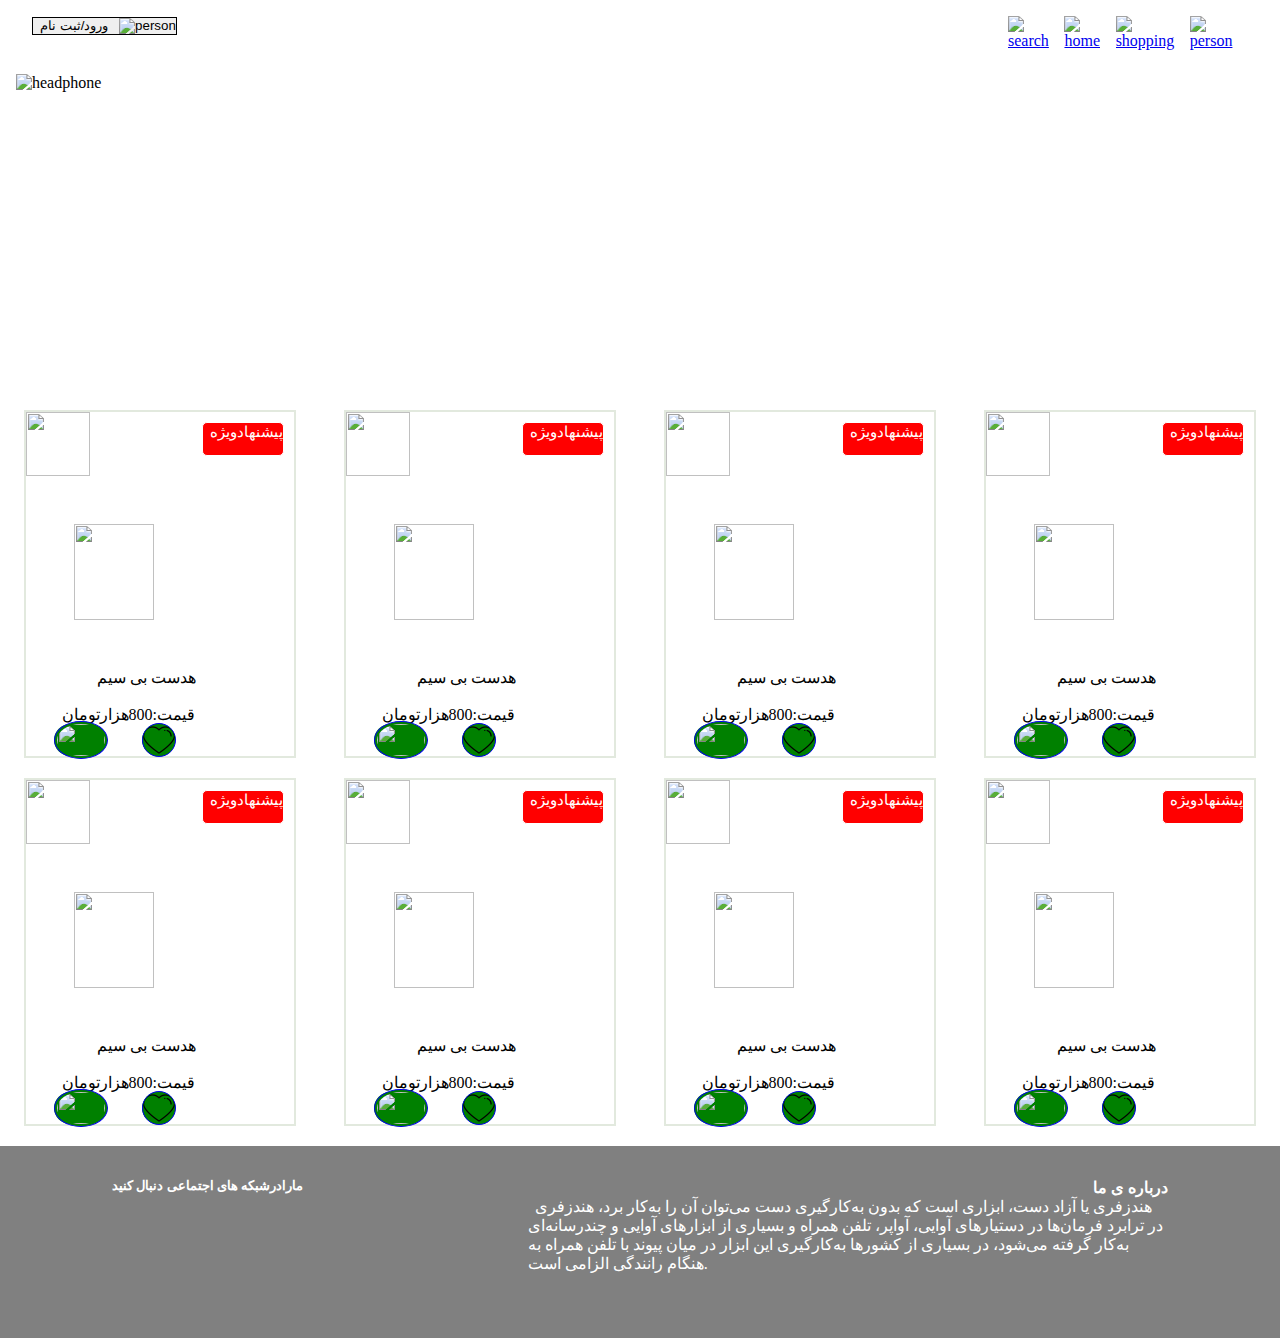
==== index.html @ 6f006036 "practice html+css" ====
<!DOCTYPE html>
<html lang="fa">
  <head>
    <meta charset="UTF-8" />
    <meta http-equiv="X-UA-Compatible" content="IE=edge" />
    <meta name="viewport" content="width=device-width, initial-scale=1.0" />
    <title>Document</title>
    <link rel="stylesheet" href="./index.css" />
  </head>
  <header >
    <section class="login">
      <a href="#">
        <button>
          <p>ورود/ثبت نام</p>
          <img src="./newicon/icons8-person-35 (1).png" alt="person" />
        </button>
      </a>
    </section>
    <section class="menu">
      <a href="#"> <img src="./newicon/icons8-search-35.png" alt="search" /></a>
      <a href="#"><img src="./newicon/icons8-home-35.png" alt="home" /></a>
      <a href="#"
        ><img src="./newicon/icons8-shopping-cart-35.png" alt="shopping"
      /></a>
      <a href="#"><img src="./newicon/icons8-person-35.png" alt="person" /></a>
    </section>
  </header>
  <body>
    <main>
    <img  class="background" src="./handesfree/index.jpg" alt="headphone" />

  <article class="border">
      <section class="cantent">
        <figure>
          <img class="star" src="./icon2/5star.jpg" alt="" />
          <img class="img" src="./handesfree/1.jpg" alt="" />
          <figcaption>هدست بی سیم</figcaption>
          <br />
          <p >قیمت:800هزارتومان</p>
          <a class="position" href="#">
            <span class="shopping"
              ><img class="basket"  src="./icon/icons8-shopping-cart-50.png" alt="" />
              <span class="buy" >خرید</span>
               </span>
              <span class="secnd">
              <img  class="add" src="./heart-1.png" alt=""
            /> <span class="addtext" >علاقه مندی</span>
            </span>
          </a>
         
         
        </figure>
        <span class="off">پیشنهادویژه</span>
      </section>

       <section class="cantent">
        <figure>
          <img class="star" src="./icon2/5star.jpg" alt="" />
          <img class="img" src="./handesfree/2.png" alt="" />
          <figcaption>هدست بی سیم</figcaption>
          <br />
          <p>قیمت:800هزارتومان</p>
          <a class="position" href="#">
            <span class="shopping"
              ><img class="basket"  src="./icon/icons8-shopping-cart-50.png" alt="" />
              <span class="buy" >خرید</span>
               </span>
              <span class="secnd">
              <img  class="add" src="./heart-1.png" alt=""
            /> <span class="addtext" >علاقه مندی</span>
            </span>
          </a>
        </figure>
        <span class="off">پیشنهادویژه</span>
      </section>

        <section class="cantent">
        <figure>
          <img class="star" src="./icon2/5star.jpg" alt="" />
          <img class="img" src="./handesfree/3.jpg" alt="" />
          <figcaption>هدست بی سیم</figcaption>
          <br />
          <p>قیمت:800هزارتومان</p>
          <a class="position" href="#">
            <span class="shopping"
              ><img class="basket"  src="./icon/icons8-shopping-cart-50.png" alt="" />
              <span class="buy" >خرید</span>
               </span>
              <span class="secnd">
              <img  class="add" src="./heart-1.png" alt=""
            /> <span class="addtext" >علاقه مندی</span>
            </span>
          </a>
        </figure>
        <span class="off">پیشنهادویژه</span>
      </section>

        <section class="cantent">
        <figure>
          <img class="star" src="./icon2/5star.jpg" alt="" />
          <img class="img" src="./handesfree/4.png" alt="" />
          <figcaption>هدست بی سیم</figcaption>
          <br />
          <p>قیمت:800هزارتومان</p>
          <a class="position" href="#">
            <span class="shopping"
              ><img class="basket"  src="./icon/icons8-shopping-cart-50.png" alt="" />
              <span class="buy" >خرید</span>
               </span>
              <span class="secnd">
              <img  class="add" src="./heart-1.png" alt=""
            /> <span class="addtext" >علاقه مندی</span>
            </span>
          </a>
        </figure>
        <span class="off">پیشنهادویژه</span>
      </section>

        <section class="cantent">
        <figure>
          <img class="star" src="./icon2/5star.jpg" alt="" />
          <img class="img" src="./handesfree/5.jpg" alt="" />
          <figcaption>هدست بی سیم</figcaption>
          <br />
          <p>قیمت:800هزارتومان</p>
          <a class="position" href="#">
            <span class="shopping"
              ><img class="basket"  src="./icon/icons8-shopping-cart-50.png" alt="" />
              <span class="buy" >خرید</span>
               </span>
              <span class="secnd">
              <img  class="add" src="./heart-1.png" alt=""
            /> <span class="addtext" >علاقه مندی</span>
            </span>
          </a>
        </figure>
        <span class="off">پیشنهادویژه</span>
      </section>

        <section class="cantent">
        <figure>
          <img class="star" src="./icon2/5star.jpg" alt="" />
          <img class="img" src="./handesfree/6.jpg" alt="" />
          <figcaption>هدست بی سیم</figcaption>
          <br />
          <p>قیمت:800هزارتومان</p>
          <a class="position" href="#">
            <span class="shopping"
              ><img class="basket"  src="./icon/icons8-shopping-cart-50.png" alt="" />
              <span class="buy" >خرید</span>
               </span>
              <span class="secnd">
              <img  class="add" src="./heart-1.png" alt=""
            /> <span class="addtext" >علاقه مندی</span>
            </span>
          </a>
        </figure>
        <span class="off">پیشنهادویژه</span>
      </section>

        <section class="cantent">
        <figure>
          <img class="star" src="./icon2/5star.jpg" alt="" />
          <img class="img" src="./handesfree/7.jpg" alt="" />
          <figcaption>هدست بی سیم</figcaption>
          <br />
          <p>قیمت:800هزارتومان</p>
          <a class="position" href="#">
            <span class="shopping"
              ><img class="basket"  src="./icon/icons8-shopping-cart-50.png" alt="" />
              <span class="buy" >خرید</span>
               </span>
              <span class="secnd">
              <img  class="add" src="./heart-1.png" alt=""
            /> <span class="addtext" >علاقه مندی</span>
            </span>
          </a>
        </figure>
        <span class="off">پیشنهادویژه</span>
      </section>

        <section class="cantent">
        <figure>
          <img class="star" src="./icon2/5star.jpg" alt="" />
          <img class="img" src="./handesfree/8.jpg" alt="" />
          <figcaption>هدست بی سیم</figcaption>
          
          <br />
          <p>قیمت:800هزارتومان</p>
          <a class="position" href="#">
            <span class="shopping"
              ><img class="basket"  src="./icon/icons8-shopping-cart-50.png" alt="" />
              <span class="buy" >خرید</span>
               </span>
              <span class="secnd">
              <img  class="add" src="./heart-1.png" alt=""
            /> <span class="addtext" >علاقه مندی</span>
            </span>
          </a>
        </figure>
        <span class="off">پیشنهادویژه</span>
      </section>

      
    </article>
  </main>
    <footer>
      <section class="footericon">
        <h5>مارادرشبکه های اجتماعی دنبال کنید</h5>
        <span class="spanicon">
          <a href="#">
            <img src="./newicon/icons8-telegram-app-35.png" alt=""
          /></a>
          <a href="#"> <img src="./newicon/icons8-linkedin-35.png" alt="" /></a>
          <a href="#"><img src="./newicon/icons8-instagram-35.png" alt="" /></a>
          <a href="#"
            ><img src="./newicon/icons8-twitter-squared-35.png" alt=""
          /></a>
        </span>
      </section>

      <section class="footerp">
        <h4 dir="rtl">درباره ی ما</h4>
        <p>
          هندزفری یا آزاد دست، ابزاری است که بدون به‌کارگیری دست می‌توان آن را
          به‌کار برد، هندزفری در ترابرد فرمان‌ها در دستیارهای آوایی، آواپر، تلفن
          همراه و بسیاری از ابزارهای آوایی و چندرسانه‌ای به‌کار گرفته می‌شود، در
          بسیاری از کشورها به‌کارگیری این ابزار در میان پیوند با تلفن همراه به
          هنگام رانندگی الزامی است.
        </p>
      </section>
    </footer>

    <link
      href="https://cdn.jsdelivr.net/npm/bootstrap@5.1.3/dist/css/bootstrap.min.css"
      rel="stylesheet"
      integrity="sha384-1BmE4kWBq78iYhFldvKuhfTAU6auU8tT94WrHftjDbrCEXSU1oBoqyl2QvZ6jIW3"
      crossorigin="anonymous"
    />
    <script
      src="https://cdn.jsdelivr.net/npm/bootstrap@5.1.3/dist/js/bootstrap.bundle.min.js"
      integrity="sha384-ka7Sk0Gln4gmtz2MlQnikT1wXgYsOg+OMhuP+IlRH9sENBO0LRn5q+8nbTov4+1p"
      crossorigin="anonymous"
    ></script>
    <script
      src="https://cdn.jsdelivr.net/npm/@popperjs/core@2.10.2/dist/umd/popper.min.js"
      integrity="sha384-7+zCNj/IqJ95wo16oMtfsKbZ9ccEh31eOz1HGyDuCQ6wgnyJNSYdrPa03rtR1zdB"
      crossorigin="anonymous"
    ></script>
    <script
      src="https://cdn.jsdelivr.net/npm/bootstrap@5.1.3/dist/js/bootstrap.min.js"
      integrity="sha384-QJHtvGhmr9XOIpI6YVutG+2QOK9T+ZnN4kzFN1RtK3zEFEIsxhlmWl5/YESvpZ13"
      crossorigin="anonymous"
    ></script>
  </body>
</html>
---- index.css ----
*{
  display: flexbox;
  margin: 0;
  padding: 0;
}
header{
  display: flex;
  justify-content: space-between;
  width:100%;
  height: auto;
 
}
.login{
  display: flex;
  margin-left: 2rem;
  margin-top: 1rem;
  margin-bottom: 1rem;

}
button{
  border: 1px solid black;
}
p{
  display: inline;
  padding: 7px;
  
}
.menu{
  display: flex;
  justify-content: space-around;
  width: 15rem;
  margin-right: 2rem;
  margin-top: 1rem;
  margin-bottom: 1rem;
}
.border{
  display: flex;
  flex-direction: row;
  justify-content:space-around;
flex-wrap: wrap;
align-items: center;



}

.cantent{
  display: flex;
  flex-wrap: wrap;
  border: 2px solid rgb(226, 233, 222);
  margin-bottom: 20px;
 text-align: right;
 box-shadow: 20pxrgb(rgb(4, 24, 4)) ;
}

.img{
  display: flex;
  align-items: center;
  margin: 3rem;
  height: 6rem;
  width: 5rem;

}
.background{
  display: flex;
  width: 95vw;
  height: 20rem;
  margin: 1rem;
  margin-top: 0.5rem;
  
}
.off{
  
  height: 2rem;
  width: 5rem;
  background-color: red;
  color: white;
  border: 1px solid;
  border-radius:5px;
  font-size: 15px;
margin-top: 10px;
margin-right: 10px;
 
}

p{
  text-align: right;
}
figcaption{
  padding-left: 4rem;
  text-align:center;
}
.star{
  display: flex;
  height: 4rem;
  width: 4rem;
  
}
.shopping{
  display: flex;
  justify-content: flex-start;
  align-items: center;
  height: 2rem;
  width: 2rem;
  border: 2px ;
  border-radius: 50%;
 background-color: green;
 position: relative;

}
.position{
  display: flex;
  justify-content: space-around;
}

.secnd{
  display: flex;
  justify-content: flex-start;
  align-items: center;
  height: 2rem;
  width: 2rem;
  border: 2px ;
  border-radius: 50%;
 background-color: green;
 position: relative;
}
.addtext{
  opacity: 0;
  position:absolute;

}
.buy {
  position: absolute;
  opacity: 0;
  margin-bottom: 5px;

}
.basket{
  display: flex;
  height: 2rem;
  width: 3rem;
   background-color: green;
   border: 1px solid ;
   border-radius: 50%;
   padding:2px ;
}
.add{
  display: flex;
  height: 2rem;
  width: 3rem;
    background-color: green;
   border: 1px solid ;
   border-radius: 50%;

}

.basket:hover  {
 
  display: block;
  font-size: 10px;
  transition: 1s ease-in-out;

}
.addtext:hover{
  opacity: 1;
  width: 30px;
  font-size: 20px;
  color: red;
  transition: 1s ease-in-out;
  text-align: center;
  left: 2px;
  bottom: 0;
  font-weight: bolder;

}
.buy:hover{
  opacity: 1;
  width: 30px;
  padding: 4px 6px;
  text-align: center;
  font-size: 30px;
  color:red;
  transition: 1s ease-in-out;
  left: 0;
  bottom: 0;
  font-weight: bolder;

}


footer{
  display: flex;
  justify-content: space-around;
  background-color: grey;
  width:100%;
  height: auto;
}
.footerp{
  color: white;
  height: 10rem;
  width: 40rem;
  margin-top: 2rem;
}
.footericon{
  color: white;
  margin-top: 2rem;
}
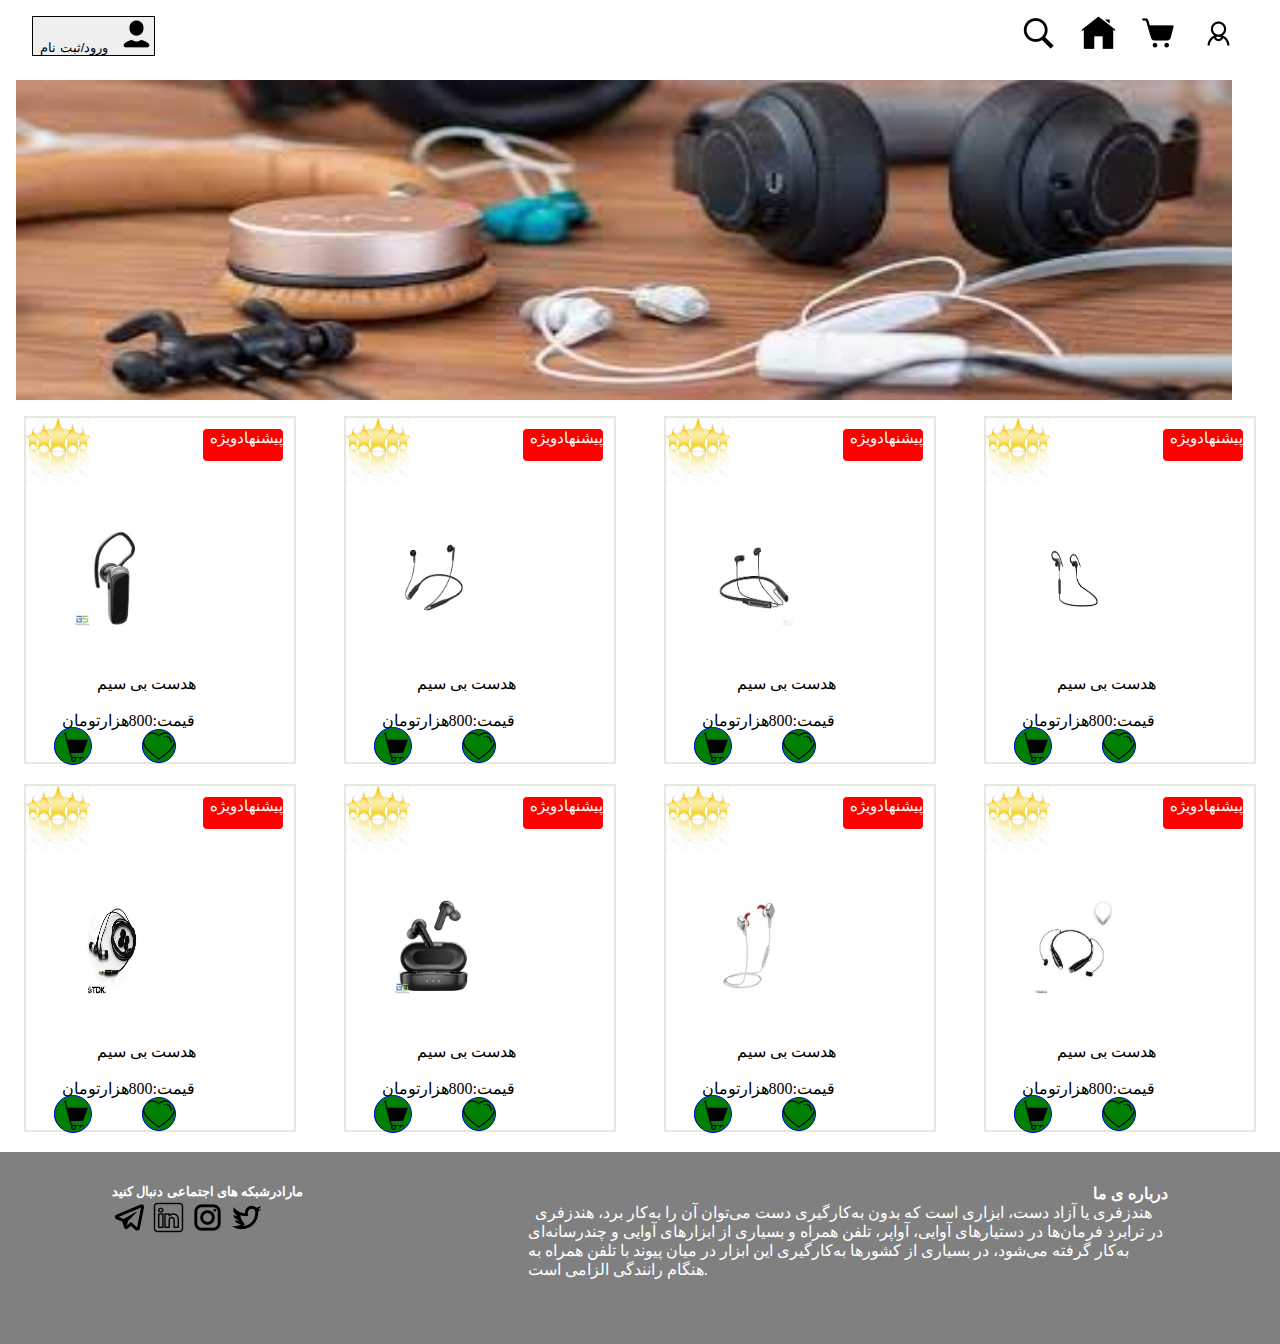
==== commit 82a36ee7: "add title" ====
--- a/index.html
+++ b/index.html
@@ -4,7 +4,7 @@
     <meta charset="UTF-8" />
     <meta http-equiv="X-UA-Compatible" content="IE=edge" />
     <meta name="viewport" content="width=device-width, initial-scale=1.0" />
-    <title>Document</title>
+    <title>headphone</title>
     <link rel="stylesheet" href="./index.css" />
   </head>
   <header >
